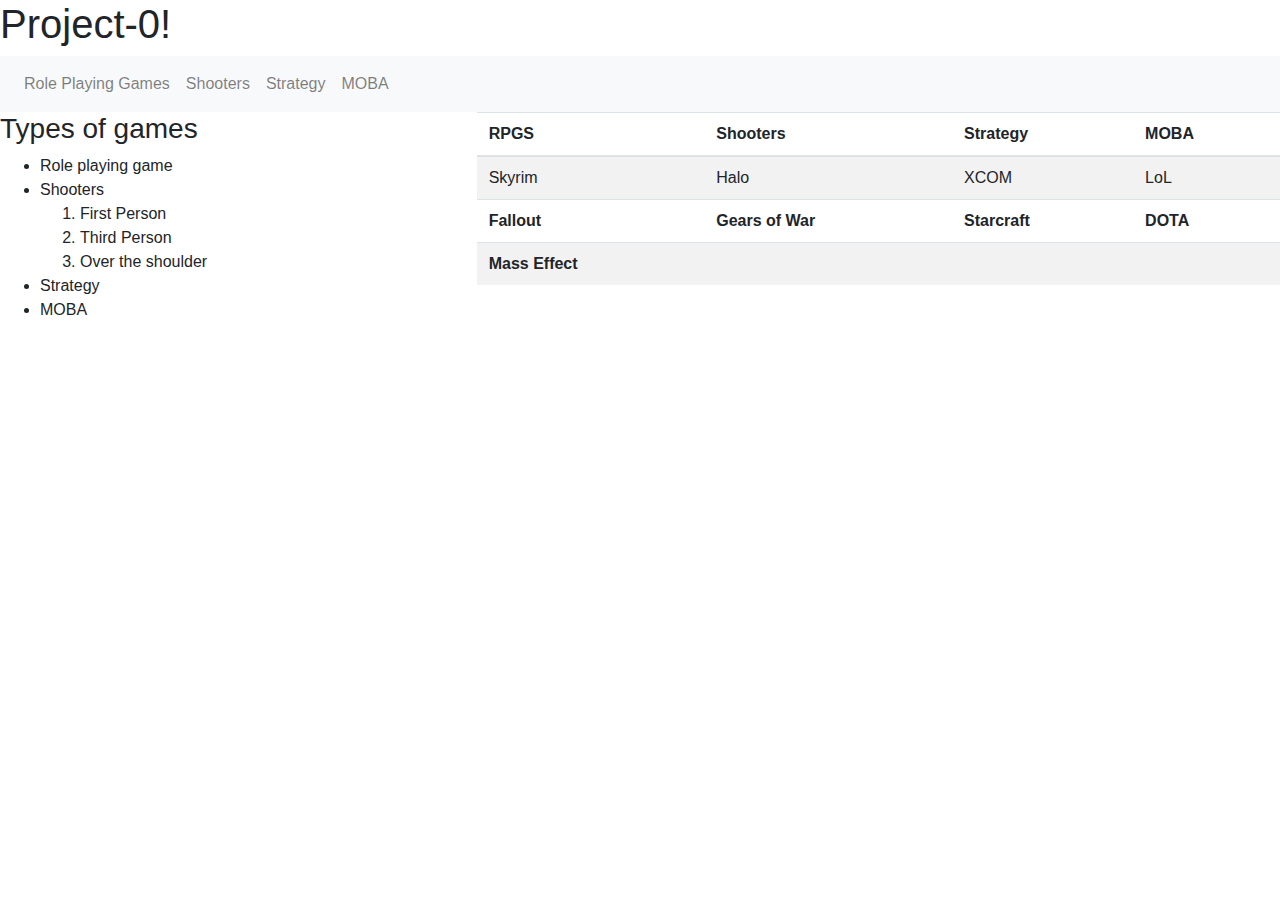
==== index.html @ a38826a8 "Added additional webpages, created table" ====
<DOCTYPE html>
  <html>
    <head lang="en">
      <meta charset="utf-8">
      <link rel="stylesheet" href="https://maxcdn.bootstrapcdn.com/bootstrap/4.4.1/css/bootstrap.min.css">
      <link rel="stylesheet" href="project0.css">
      <title> My Webpage! </title>

      <!-- REQUIREMENTS FOR PROJECT 0

      Contain at least four different .html pages, must be able to get to any page from any other pages
      Contain at least one list, one table, and one image
      Have at least one stylesheet
      Stylesheet must use at least five different CSS properties, five different CSS selectors
      Must use #id at least once and .class selector at least once
      Stylesheet must include at least one mobile-responsive @media query
      Must use bootstrap 4 on website, take advantage of at least one Bootstrap component, use at least 2 Bootstrap columns for layout
      Must use at least one SCSS variable, at least one example of SCSS nesting, and at least one use of SCSS inheritance
      IN README.md include a short writeup describing your project, what's contained in each -->

      </head>

      <header class="top">
          <h1>Project-0!</h1>
      </header>
      <body>
        <nav class="navbar navbar-expand-sm bg-light navbar-light">
          <ul class="navbar-nav">
            <li class="nav-item"><a class="nav-link" href="rpg.html">Role Playing Games</a></li>
            <li class="nav-item"><a class="nav-link" href="shooters.html">Shooters</a></li>
            <li class="nav-item"><a class="nav-link" href="strategy.html">Strategy</a></li>
            <li class="nav-item"><a class="nav-link" href="moba.html">MOBA</a></li>
          </ul>
        </nav>

        <div class="row">
          <div class="col-sm-4"><section id="main">
    <h3>Types of games</h3>

    <ul>
      <li>Role playing game</li>
      <li>Shooters</li>
          <ol>
            <li>First Person</li>
            <li>Third Person</li>
            <li>Over the shoulder</li>
          </ol>
      <li>Strategy</li>
      <li>MOBA</li>
    </ul>
</div>
  <div class="col-sm-8"><ul>
    <section id="aside">
      <table class="table table-striped">
      <thead>
        <tr>
          <th>RPGS</th>
          <th>Shooters</th>
          <th>Strategy</th>
          <th>MOBA</th>
        </tr>
      </thead>
      <tbody>
        <tr>
          <td>Skyrim</td>
          <td>Halo</td>
          <td>XCOM</td>
          <td>LoL</td>
        </tr>
        <tr>
          <th>Fallout</th>
          <th>Gears of War</th>
          <th>Starcraft</th>
          <th>DOTA</th>
        </tr>
        <tr>
          <th>Mass Effect</th>
          <th></th>
          <th></th>
          <th></th>
        </tr>
      </tbody>
    </table>
    </div>
</div>

      </body>

      </html>
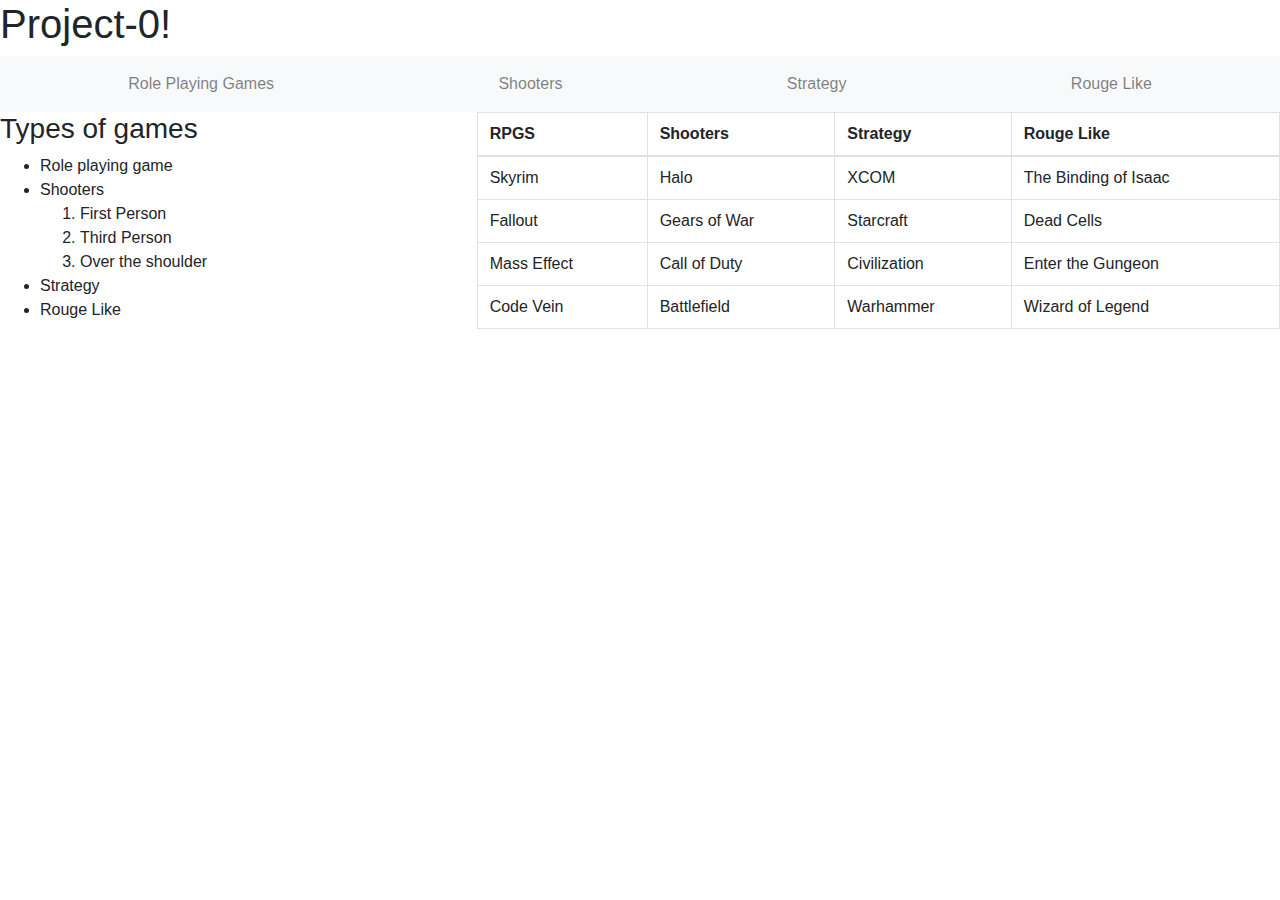
==== commit 2e76e04b: "Changed around page name from MOBA to Rouge Like, completed table, list" ====
--- a/index.html
+++ b/index.html
@@ -24,15 +24,16 @@
           <h1>Project-0!</h1>
       </header>
       <body>
+        <div class="navContainer">
         <nav class="navbar navbar-expand-sm bg-light navbar-light">
-          <ul class="navbar-nav">
+          <ul class="navbar-nav nav-fill w-100">
             <li class="nav-item"><a class="nav-link" href="rpg.html">Role Playing Games</a></li>
             <li class="nav-item"><a class="nav-link" href="shooters.html">Shooters</a></li>
             <li class="nav-item"><a class="nav-link" href="strategy.html">Strategy</a></li>
-            <li class="nav-item"><a class="nav-link" href="moba.html">MOBA</a></li>
+            <li class="nav-item"><a class="nav-link" href="rougelike.html">Rouge Like</a></li>
           </ul>
         </nav>
-
+      </div>
         <div class="row">
           <div class="col-sm-4"><section id="main">
     <h3>Types of games</h3>
@@ -46,18 +47,18 @@
             <li>Over the shoulder</li>
           </ol>
       <li>Strategy</li>
-      <li>MOBA</li>
+      <li>Rouge Like</li>
     </ul>
 </div>
   <div class="col-sm-8"><ul>
-    <section id="aside">
-      <table class="table table-striped">
+    <section id="tableContainer">
+      <table class="table table-bordered">
       <thead>
         <tr>
           <th>RPGS</th>
           <th>Shooters</th>
           <th>Strategy</th>
-          <th>MOBA</th>
+          <th>Rouge Like</th>
         </tr>
       </thead>
       <tbody>
@@ -65,25 +66,34 @@
           <td>Skyrim</td>
           <td>Halo</td>
           <td>XCOM</td>
-          <td>LoL</td>
+          <td>The Binding of Isaac</td>
         </tr>
         <tr>
-          <th>Fallout</th>
-          <th>Gears of War</th>
-          <th>Starcraft</th>
-          <th>DOTA</th>
+          <td>Fallout</td>
+          <td>Gears of War</td>
+          <td>Starcraft</td>
+          <td>Dead Cells</td>
         </tr>
         <tr>
-          <th>Mass Effect</th>
-          <th></th>
-          <th></th>
-          <th></th>
+          <td>Mass Effect</td>
+          <td>Call of Duty</td>
+          <td>Civilization</td>
+          <td>Enter the Gungeon</td>
+        </tr>
+        <tr>
+          <td>Code Vein</td>
+          <td>Battlefield</td>
+          <td>Warhammer</td>
+          <td>Wizard of Legend</td>
         </tr>
       </tbody>
     </table>
     </div>
+
+    <footer>
+
+    </footer>
+    
 </div>
-
       </body>
-
       </html>
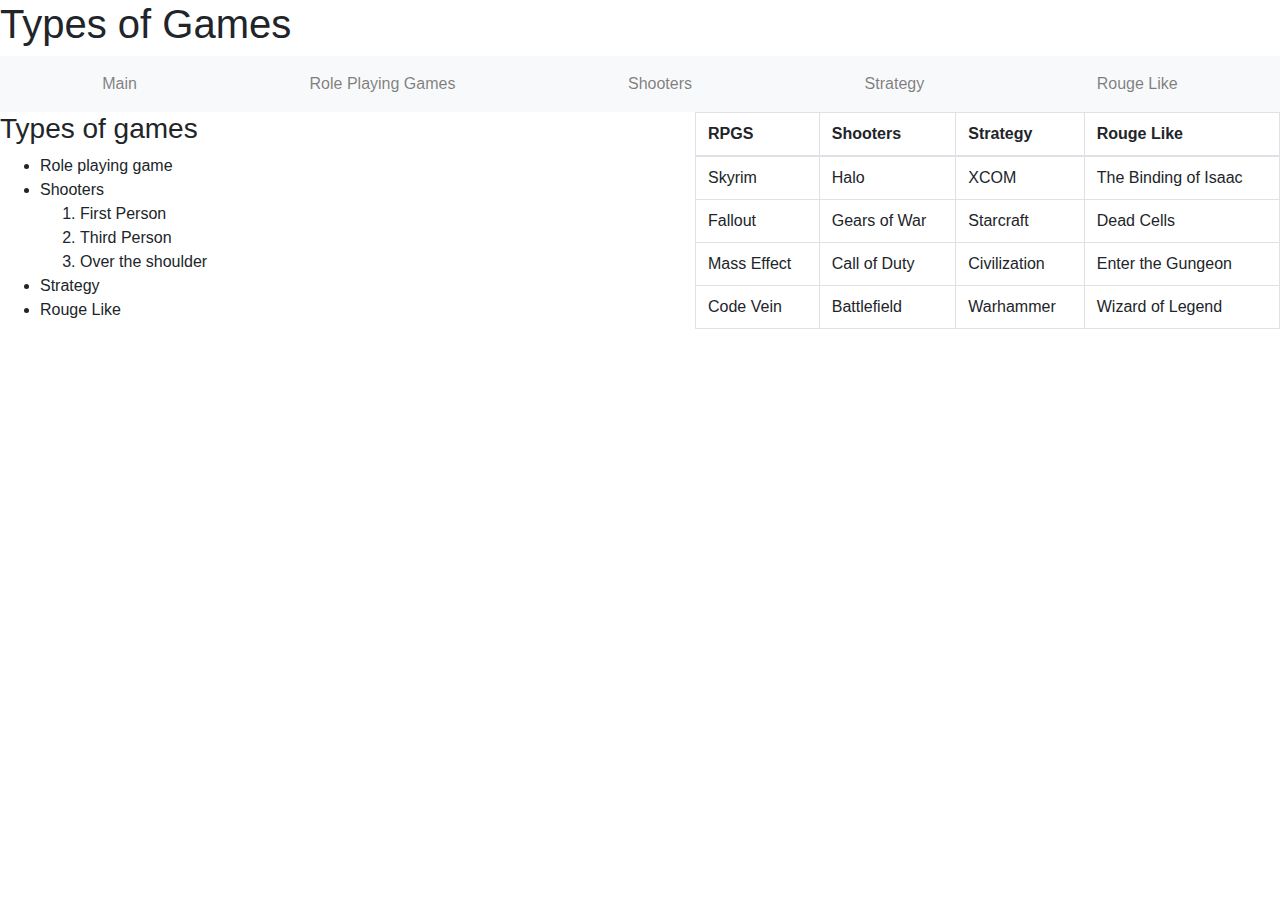
==== commit aeea18ee: "Add grid to rpg page" ====
--- a/index.html
+++ b/index.html
@@ -21,12 +21,13 @@
       </head>
 
       <header class="top">
-          <h1>Project-0!</h1>
+          <h1>Types of Games</h1>
       </header>
       <body>
         <div class="navContainer">
         <nav class="navbar navbar-expand-sm bg-light navbar-light">
           <ul class="navbar-nav nav-fill w-100">
+            <li class="nav-item"><a class="nav-link" href="index.html">Main</a></li>
             <li class="nav-item"><a class="nav-link" href="rpg.html">Role Playing Games</a></li>
             <li class="nav-item"><a class="nav-link" href="shooters.html">Shooters</a></li>
             <li class="nav-item"><a class="nav-link" href="strategy.html">Strategy</a></li>
@@ -35,7 +36,7 @@
         </nav>
       </div>
         <div class="row">
-          <div class="col-sm-4"><section id="main">
+          <div class="col-sm-6"><section id="main">
     <h3>Types of games</h3>
 
     <ul>
@@ -50,7 +51,7 @@
       <li>Rouge Like</li>
     </ul>
 </div>
-  <div class="col-sm-8"><ul>
+  <div class="col-sm-6"><ul>
     <section id="tableContainer">
       <table class="table table-bordered">
       <thead>
@@ -93,7 +94,7 @@
     <footer>
 
     </footer>
-    
+
 </div>
       </body>
       </html>
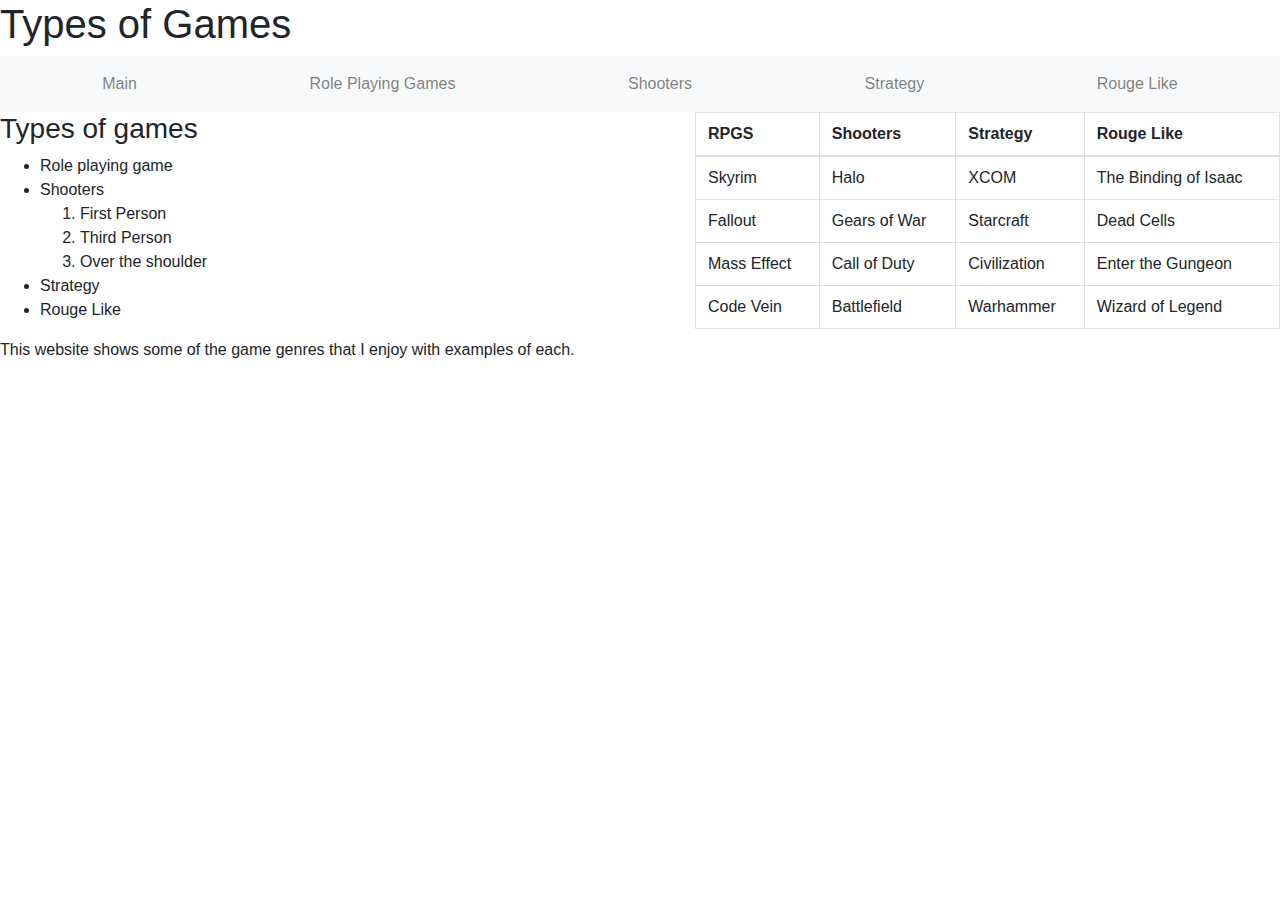
==== commit 529e8395: "Fixed remaining pages, fixed margins" ====
--- a/index.html
+++ b/index.html
@@ -50,6 +50,8 @@
       <li>Strategy</li>
       <li>Rouge Like</li>
     </ul>
+
+    <p>This website shows some of the game genres that I enjoy with examples of each.</p>
 </div>
   <div class="col-sm-6"><ul>
     <section id="tableContainer">
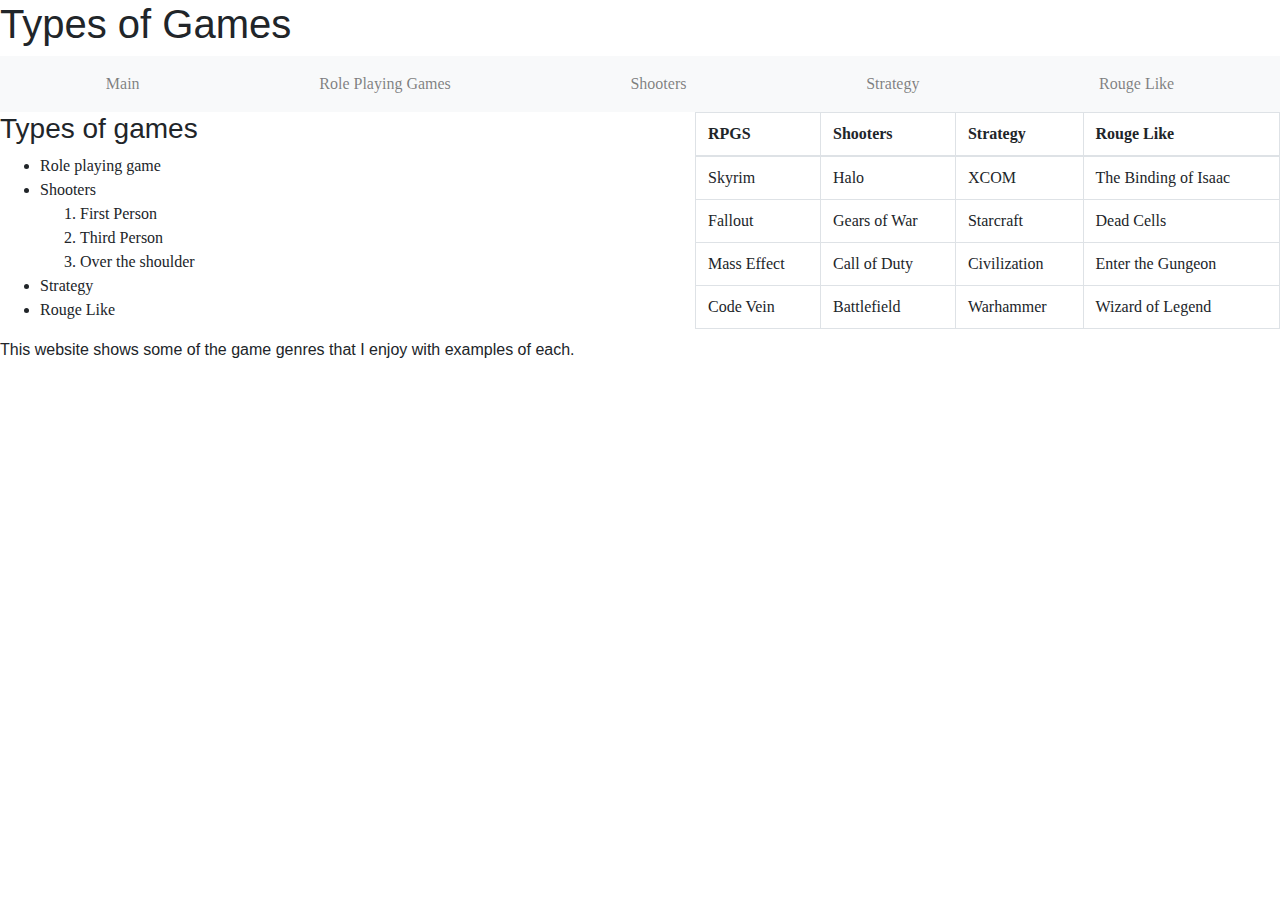
==== commit 6a39af7b: "Fixed media query, adjusted images, got sass file to compile correctly." ====
--- a/index.html
+++ b/index.html
@@ -4,9 +4,12 @@
       <meta charset="utf-8">
       <link rel="stylesheet" href="https://maxcdn.bootstrapcdn.com/bootstrap/4.4.1/css/bootstrap.min.css">
       <link rel="stylesheet" href="project0.css">
+      <link rel="stylesheet" href="Project.css">
       <title> My Webpage! </title>
 
-      <!-- REQUIREMENTS FOR PROJECT 0
+    <!--
+
+      REQUIREMENTS FOR PROJECT 0
 
       Contain at least four different .html pages, must be able to get to any page from any other pages
       Contain at least one list, one table, and one image
@@ -16,7 +19,9 @@
       Stylesheet must include at least one mobile-responsive @media query
       Must use bootstrap 4 on website, take advantage of at least one Bootstrap component, use at least 2 Bootstrap columns for layout
       Must use at least one SCSS variable, at least one example of SCSS nesting, and at least one use of SCSS inheritance
-      IN README.md include a short writeup describing your project, what's contained in each -->
+      IN README.md include a short writeup describing your project, what's contained in each
+
+    -->
 
       </head>
 
@@ -92,11 +97,6 @@
       </tbody>
     </table>
     </div>
-
-    <footer>
-
-    </footer>
-
 </div>
       </body>
       </html>
--- a/Project.css
+++ b/Project.css
@@ -0,0 +1,4 @@
+ul {
+  font-family: "Times New Roman", Times, serif; }
+
+/*# sourceMappingURL=Project.css.map */
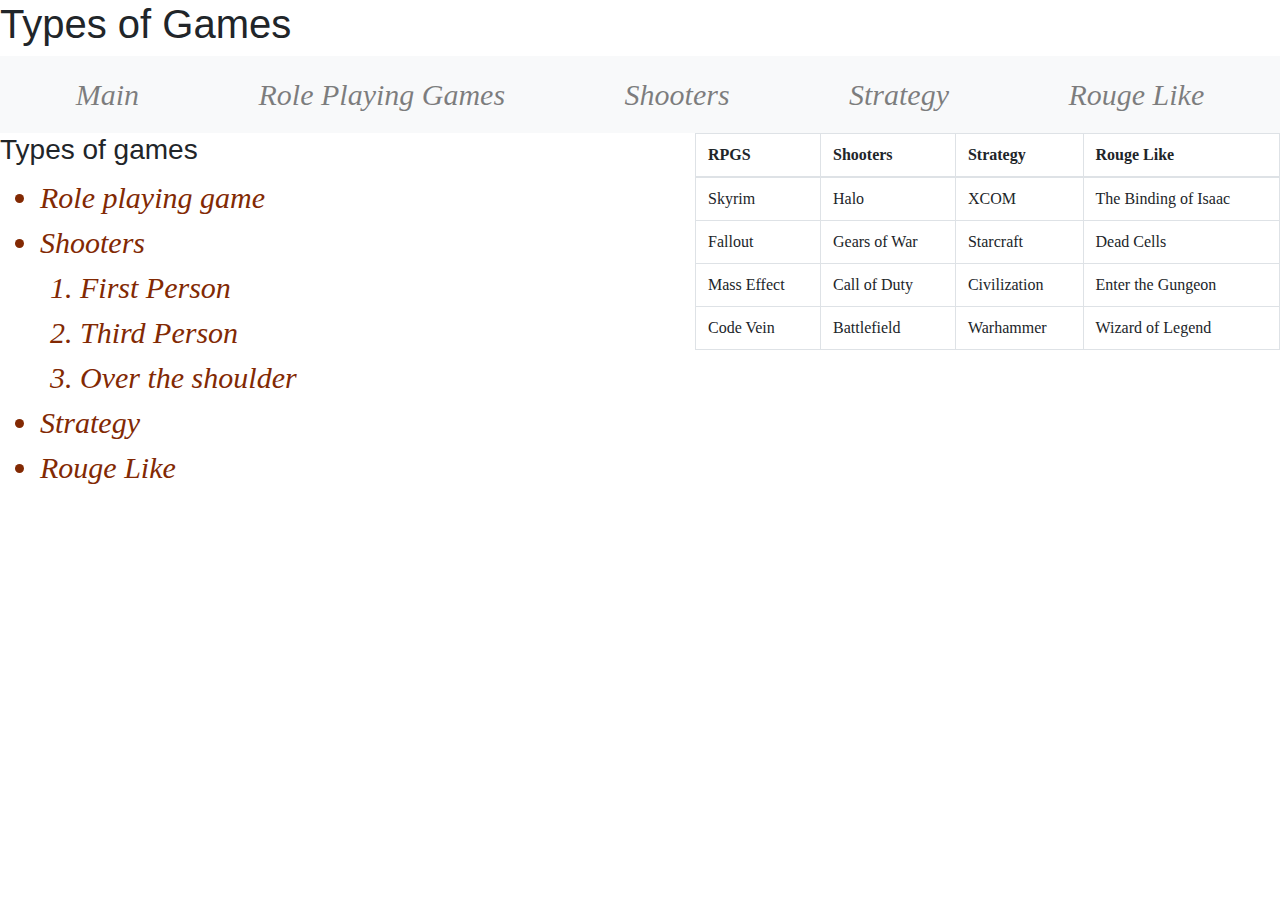
==== commit 9d2667bd: "Added nested property, finished project." ====
--- a/index.html
+++ b/index.html
@@ -56,7 +56,9 @@
       <li>Rouge Like</li>
     </ul>
 
-    <p>This website shows some of the game genres that I enjoy with examples of each.</p>
+    <p>This website shows some of the game genres that I enjoy with examples of each. Games can be very enjoyable and a great way to pass your time or just have a good time with friends.
+       There are also so many different genres and types of games that there is generally something for anyone!
+    </p>
 </div>
   <div class="col-sm-6"><ul>
     <section id="tableContainer">
--- a/Project.css
+++ b/Project.css
@@ -1,4 +1,12 @@
+.fontStyling, ul {
+  font-size: 30px;
+  color: #822903;
+  font-style: italic; }
+
 ul {
   font-family: "Times New Roman", Times, serif; }
 
+div p {
+  color: white; }
+
 /*# sourceMappingURL=Project.css.map */
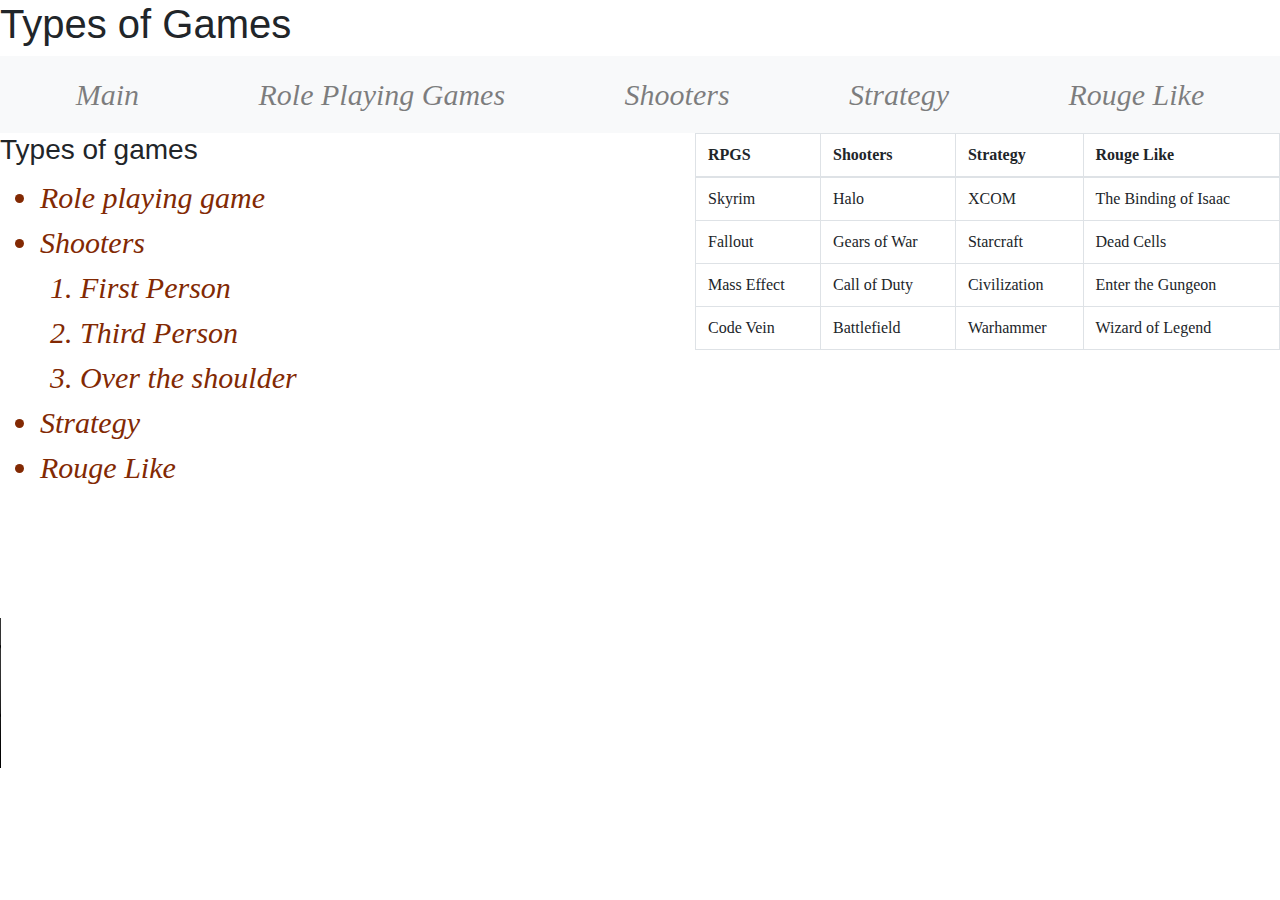
==== commit 3fa94e6f: "Added video to index.html" ====
--- a/index.html
+++ b/index.html
@@ -59,6 +59,10 @@
     <p>This website shows some of the game genres that I enjoy with examples of each. Games can be very enjoyable and a great way to pass your time or just have a good time with friends.
        There are also so many different genres and types of games that there is generally something for anyone!
     </p>
+
+    <video width="400" controls src="project0.mp4" type="video/mp4">
+
+    </video>
 </div>
   <div class="col-sm-6"><ul>
     <section id="tableContainer">
